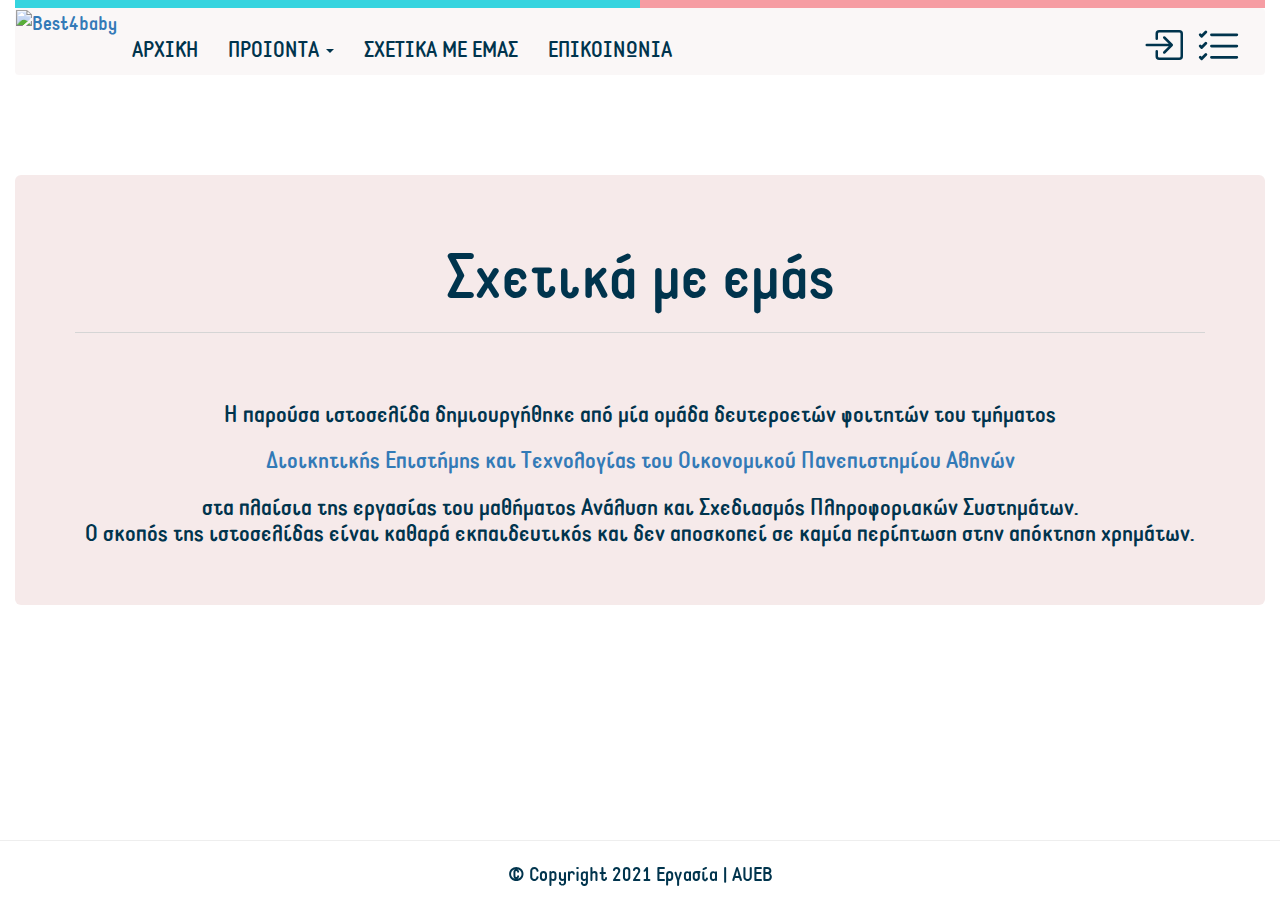
==== website/about.html @ 304eb85d "Added: contact us, about us. Fixed some error messages" ====
<!DOCTYPE html>
  <head>
      <meta charset="utf-8">
      <meta http-equiv="X-UA-Compatible" content="IE=edge">
      <meta name="viewport" content="width=device-width, initial-scale=1">
      <!-- Bootstrap core CSS -->
      <link href="../css/bootstrap.min.css" rel="stylesheet">
      <!-- This CSS file (bootstrap-theme.min.css) is optional -->
      <link href="../css/bootstrap-theme.min.css" rel="stylesheet">
      <title>Βρεφικά - Παιδικά είδη | Best4Baby.gr</title>
      <!-- The above 3 meta tags *must* come first in the head; any other head content must come *after* these tags -->
      <meta name="description" content="">
      <meta name="author" content="">
      <link rel="icon" href="../../favicon.ico">
      <link rel="canonical" href="https://getbootstrap.com/docs/3.4/examples/navbar/">

      <!-- Bootstrap core CSS -->
      <link href="../bootstrap/css/bootstrap.min.css" rel="stylesheet">
      <!-- IE10 viewport hack for Surface/desktop Windows 8 bug -->
      <link href="../../assets/css/ie10-viewport-bug-workaround.css" rel="stylesheet">

      <!-- Custom styles for this template -->
      <link href="navbar.css" rel="stylesheet">
      
      <!-- Just for debugging purposes. Don't actually copy these 2 lines! -->
      <!--[if lt IE 9]><script src="../../assets/js/ie8-responsive-file-warning.js"></script><![endif]-->
      <script src="../../assets/js/ie-emulation-modes-warning.js"></script>

      <!-- HTML5 shim and Respond.js for IE8 support of HTML5 elements and media queries -->
      <!--[if lt IE 9]>
        <script src="https://oss.maxcdn.com/html5shiv/3.7.3/html5shiv.min.js"></script>
        <script src="https://oss.maxcdn.com/respond/1.4.2/respond.min.js"></script>
      <![endif]-->
  </head>

  <body>
      <div class="container-fluid">
        <div id="header-border-top"></div>
        <!-- Static navbar -->
       <nav class="navbar navbar-default">
            <a href="index.html" class="home-page-button">
              <img src="https://www.best4baby.gr/img/newlogo.svg" alt="Best4baby" style="position: relative;" width="300" height="75"></a>
            </a>
          <div class="container-fluid">
            <div class="navbar-header">
              <button type="button" class="navbar-toggle collapsed" data-toggle="collapse" data-target="#navbar" aria-expanded="false" aria-controls="navbar">
                <span class="sr-only">Toggle navigation</span>
                <span class="icon-bar"></span>
                <span class="icon-bar"></span>
                <span class="icon-bar"></span>
              </button>
            </div>   
            <div id="navbar" class="navbar-collapse collapse">
              <ul class="nav navbar-nav">
                <li class="active"><a href="index.html" class="navbar-index">Αρχική</a></li>
                <li class="dropdown">
                  <a class="dropdown-toggle" data-toggle="dropdown" role="button" aria-haspopup="true" aria-expanded="false">Προιοντα <span class="caret"></span></a>
                  <ul class="dropdown-menu">
                      <li><a href="strollers.html">Παιδικά καρότσια</a></li>
                      <li><a href="car-seats.html">Καθίσματα αυτοκινήτου</a></li>
                      <li><a href="beds.html">Παρκοκρέβατα</a></li>
                      <li><a href="pouches.html">Μάρσιποι</a></li>
                  </ul>
                </li>
                <li><a href="#">Σχετικα με εμας</a></li>
                <li><a href="../website/contact.html">Επικοινωνια</a></li>
                <div class="header-button" >
                    <a href="list.html">
                      <img class="header-button-icon" type="svg" src="../website/images/list-icon.svg" alt="List icon">
                    </a>            
                </div>
                <div class="header-button" >
                  <a href="login.html" >
                    <img class="header-button-icon" type="svg" name="Log-in" src="../website/images/login.svg" alt="Log-in">
                  </a>              
                </div>
                <i class="fas fa-sign-in-alt"> </i>
            </div><!--/.nav-collapse -->
          </div><!--/.container-fluid -->
      </nav>

      <!-- Main component for a primary marketing message or call to action -->
      <div class="jumbotron">
        <h1 style="text-align: center;">Σχετικά με εμάς</h1>
        <hr style="color: rgb(243, 72, 72);">
        <br>
        <h3 style="text-align: center;"> Η παρούσα ιστοσελίδα δημιουργήθηκε από μία ομάδα δευτεροετών φοιτητών του τμήματος</h3>
          <a style="" href="https://www.dept.aueb.gr/el/dmst">
          <h3 style="text-align: center;"> Διοικητικής Επιστήμης και Τεχνολογίας του Οικονομικού Πανεπιστημίου Αθηνών </h3>
          </a> 
          <h3 style="text-align: center;">στα πλαίσια της εργασίας του μαθήματος Ανάλυση και Σχεδιασμός Πληροφοριακών Συστημάτων.<br> Ο σκοπός της ιστοσελίδας είναι καθαρά εκπαιδευτικός και δεν αποσκοπεί σε καμία περίπτωση στην απόκτηση χρημάτων.</h3>
        <!--img  type="jpg" name="mother-and-list" src="../website/images/necessary_desktop.jpg" alt="Pregnant with a list.">
        -->
      </div>  
    </div>
    </div> <!-- /container -->
    <div class="navbar-fixed-bottom">
      <hr>
      <footer >
          <p>&copy; Copyright 2021 Εργασία | AUEB</p>
      </footer>
    </div>
    <!-- js for the dropdown button-->
    <script src="https://code.jquery.com/jquery-3.2.1.slim.min.js" integrity="sha384-KJ3o2DKtIkvYIK3UENzmM7KCkRr/rE9/Qpg6aAZGJwFDMVNA/GpGFF93hXpG5KkN" crossorigin="anonymous"></script>
    <script src="https://cdnjs.cloudflare.com/ajax/libs/popper.js/1.11.0/umd/popper.min.js" integrity="sha384-b/U6ypiBEHpOf/4+1nzFpr53nxSS+GLCkfwBdFNTxtclqqenISfwAzpKaMNFNmj4" crossorigin="anonymous"></script>
    <script src="https://maxcdn.bootstrapcdn.com/bootstrap/4.0.0-beta/js/bootstrap.min.js" integrity="sha384-h0AbiXch4ZDo7tp9hKZ4TsHbi047NrKGLO3SEJAg45jXxnGIfYzk4Si90RDIqNm1" crossorigin="anonymous"></script>
    <!-- Bootstrap core JavaScript
    ================================================== -->
    <!-- Placed at the end of the document so the pages load faster -->
    <script src="https://code.jquery.com/jquery-1.12.4.min.js" integrity="sha384-nvAa0+6Qg9clwYCGGPpDQLVpLNn0fRaROjHqs13t4Ggj3Ez50XnGQqc/r8MhnRDZ" crossorigin="anonymous"></script>
    <script>window.jQuery || document.write('<script src="../../assets/js/vendor/jquery.min.js"><\/script>')</script>
    <script src="../bootsrap/js/bootstrap.min.js"></script>
    <!-- IE10 viewport hack for Surface/desktop Windows 8 bug -->
    <script src="../../assets/js/ie10-viewport-bug-workaround.js"></script>

    <!–- jQuery library (necessary for Bootstrap JavaScript plugins) -->
    <script src="https://ajax.googleapis.com/ajax/libs/jquery/1.12.4/jquery.min.js"></script>

    <!–- Bootstrap core JavaScript -->
    <script src="js/bootstrap.min.js"></script>
</body>
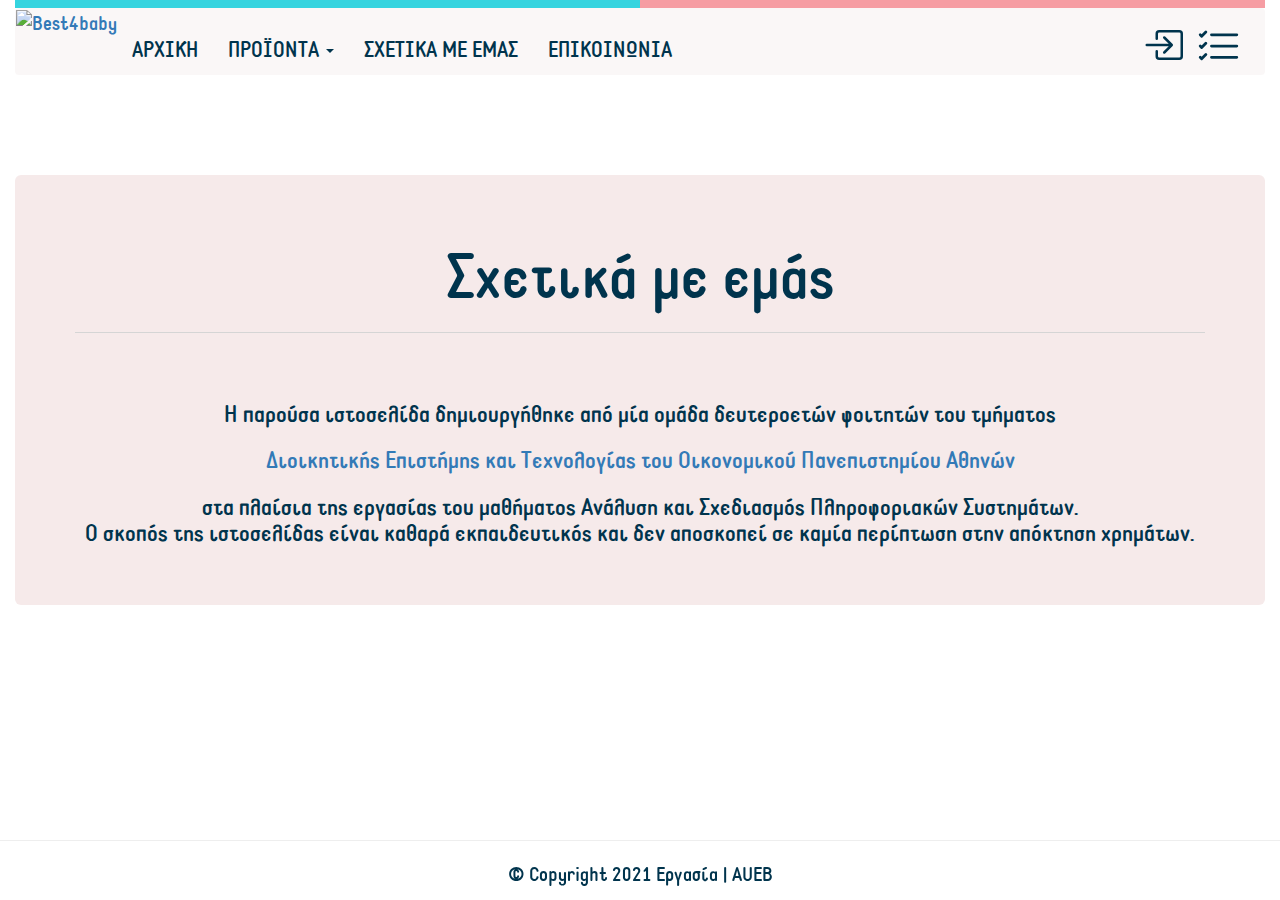
==== commit 6528add4: "minor fix" ====
--- a/website/about.html
+++ b/website/about.html
@@ -54,7 +54,7 @@
               <ul class="nav navbar-nav">
                 <li class="active"><a href="index.html" class="navbar-index">Αρχική</a></li>
                 <li class="dropdown">
-                  <a class="dropdown-toggle" data-toggle="dropdown" role="button" aria-haspopup="true" aria-expanded="false">Προιοντα <span class="caret"></span></a>
+                  <a class="dropdown-toggle" data-toggle="dropdown" role="button" aria-haspopup="true" aria-expanded="false">Προϊοντα <span class="caret"></span></a>
                   <ul class="dropdown-menu">
                       <li><a href="strollers.html">Παιδικά καρότσια</a></li>
                       <li><a href="car-seats.html">Καθίσματα αυτοκινήτου</a></li>
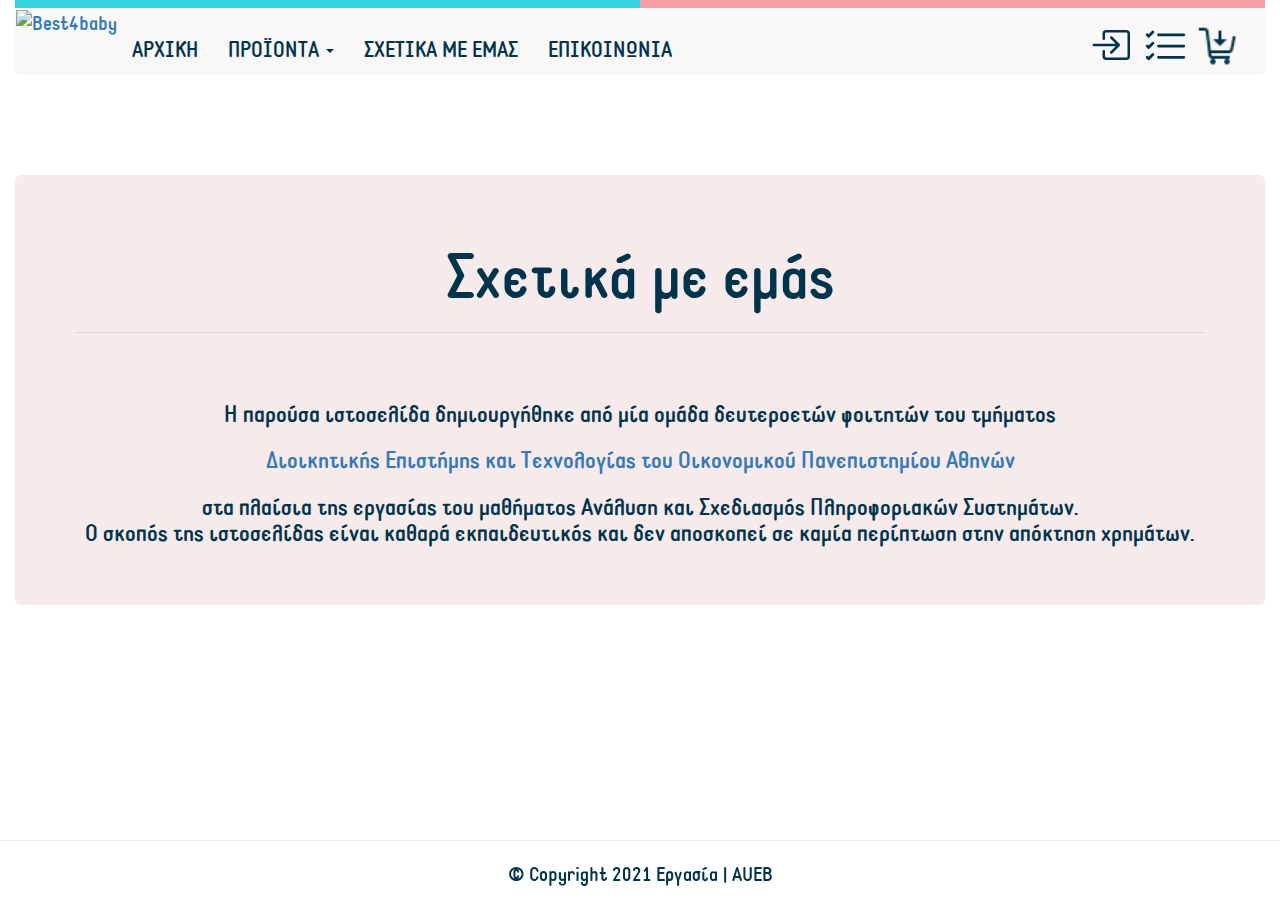
==== commit 99891f0f: "added cart icon to navbar" ====
--- a/website/about.html
+++ b/website/about.html
@@ -65,6 +65,11 @@
                 <li><a href="#">Σχετικα με εμας</a></li>
                 <li><a href="../website/contact.html">Επικοινωνια</a></li>
                 <div class="header-button" >
+                  <a href="#" >
+                    <img class="header-button-icon" src="../website/images/cart2.png" alt="Log-in">
+                  </a>
+                </div>                
+                <div class="header-button" >
                     <a href="list.html">
                       <img class="header-button-icon" type="svg" src="../website/images/list-icon.svg" alt="List icon">
                     </a>            
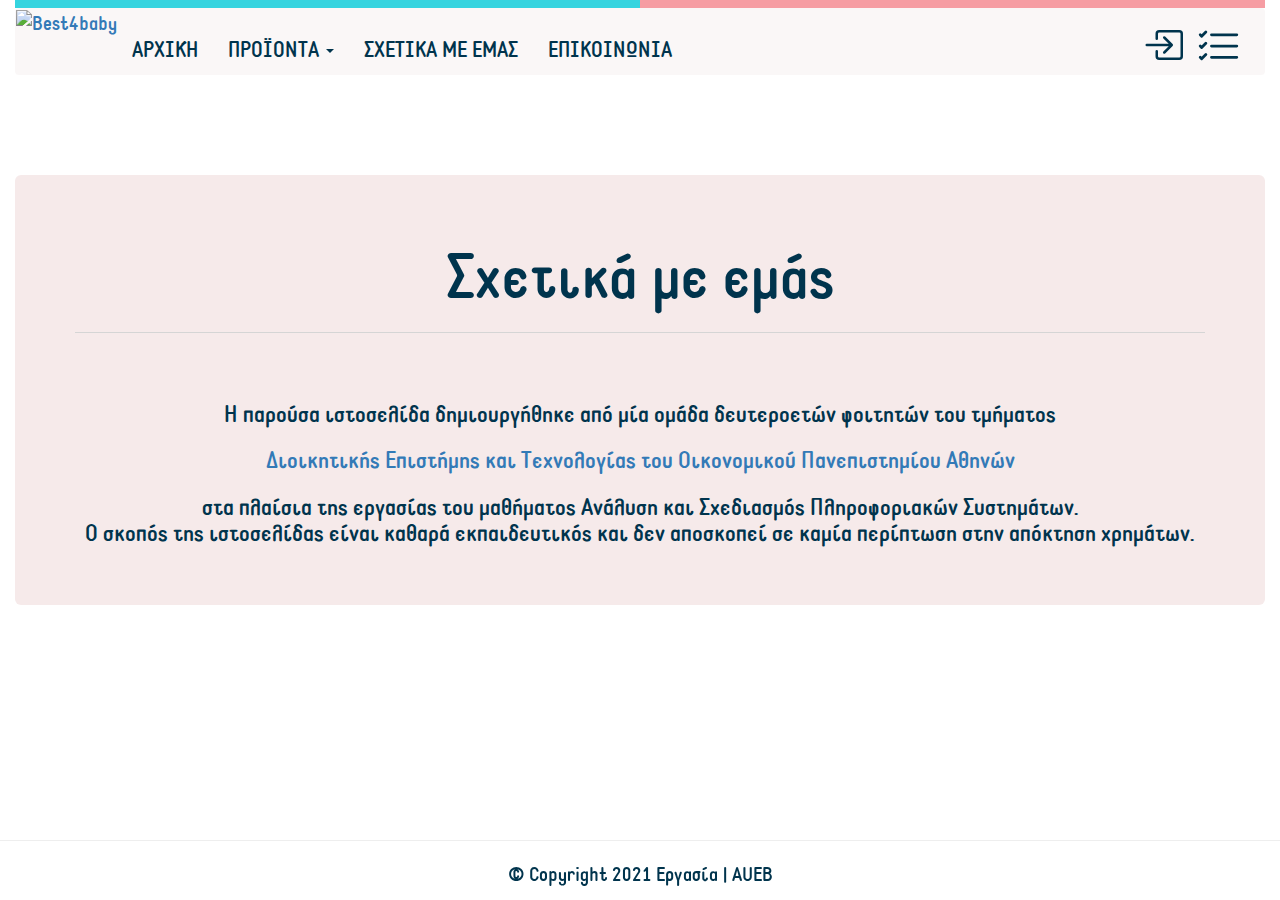
==== commit 7b282892: "must" ====
--- a/website/about.html
+++ b/website/about.html
@@ -65,11 +65,6 @@
                 <li><a href="#">Σχετικα με εμας</a></li>
                 <li><a href="../website/contact.html">Επικοινωνια</a></li>
                 <div class="header-button" >
-                  <a href="#" >
-                    <img class="header-button-icon" src="../website/images/cart2.png" alt="Log-in">
-                  </a>
-                </div>                
-                <div class="header-button" >
                     <a href="list.html">
                       <img class="header-button-icon" type="svg" src="../website/images/list-icon.svg" alt="List icon">
                     </a>            
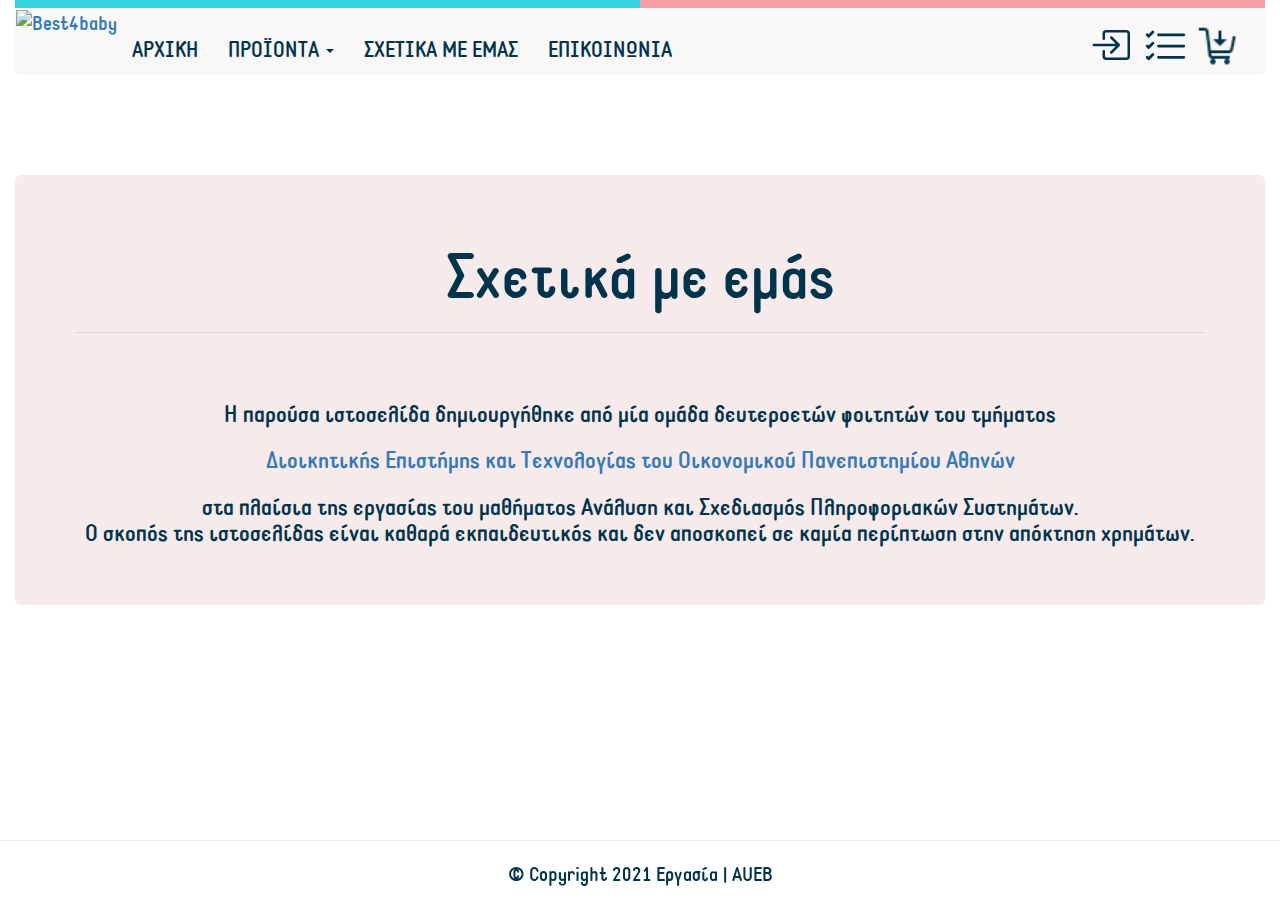
==== commit 03a4d5c3: "Merge branch 'main' of https://github.com/Manousakis01/best4babylist" ====
--- a/website/about.html
+++ b/website/about.html
@@ -65,6 +65,11 @@
                 <li><a href="#">Σχετικα με εμας</a></li>
                 <li><a href="../website/contact.html">Επικοινωνια</a></li>
                 <div class="header-button" >
+                  <a href="#" >
+                    <img class="header-button-icon" src="../website/images/cart2.png" alt="Log-in">
+                  </a>
+                </div>                
+                <div class="header-button" >
                     <a href="list.html">
                       <img class="header-button-icon" type="svg" src="../website/images/list-icon.svg" alt="List icon">
                     </a>            
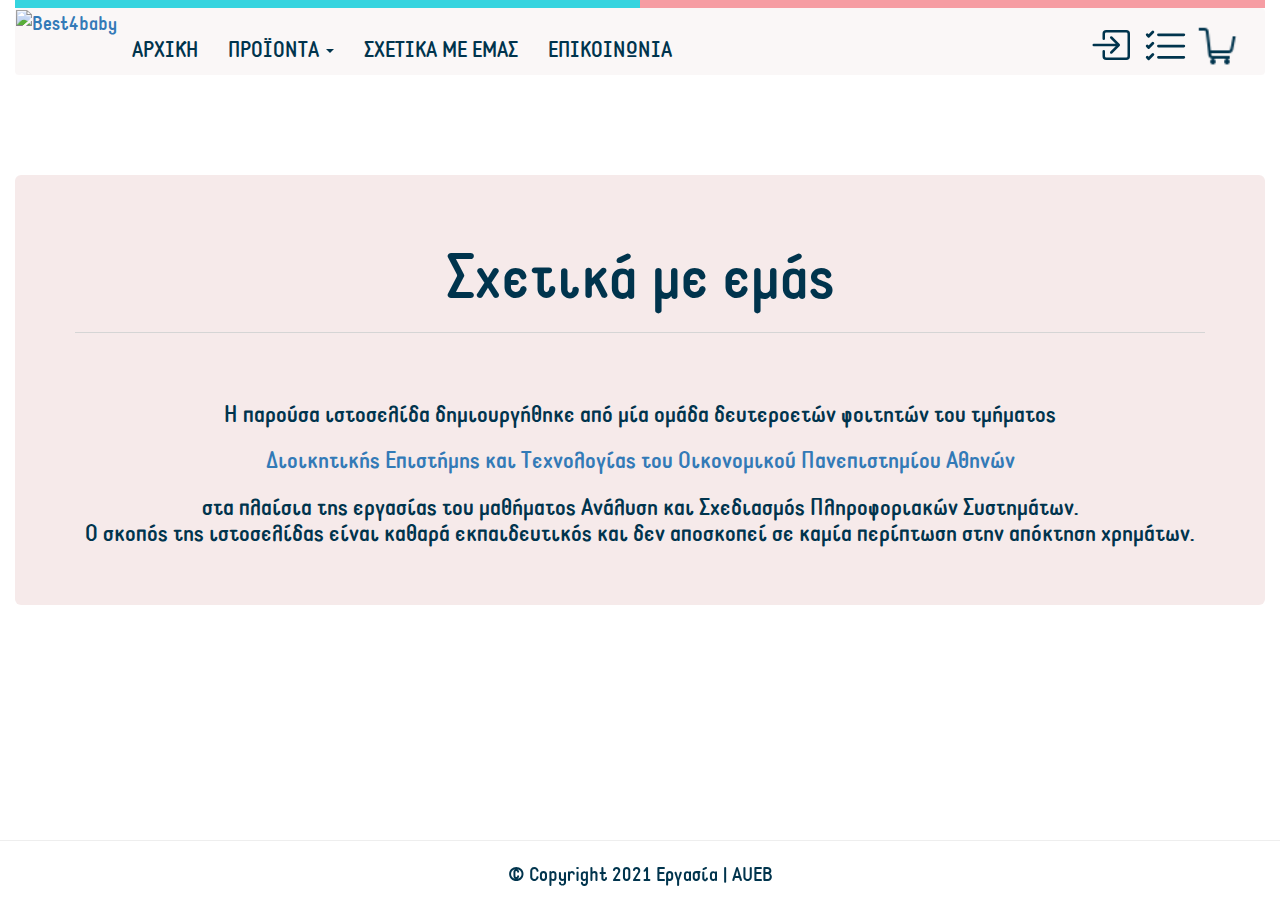
==== commit dc897980: "fix cart icon" ====
--- a/website/about.html
+++ b/website/about.html
@@ -66,7 +66,7 @@
                 <li><a href="../website/contact.html">Επικοινωνια</a></li>
                 <div class="header-button" >
                   <a href="#" >
-                    <img class="header-button-icon" src="../website/images/cart2.png" alt="Log-in">
+                    <img class="header-button-icon" src="../website/images/cart3.png" alt="Log-in">
                   </a>
                 </div>                
                 <div class="header-button" >
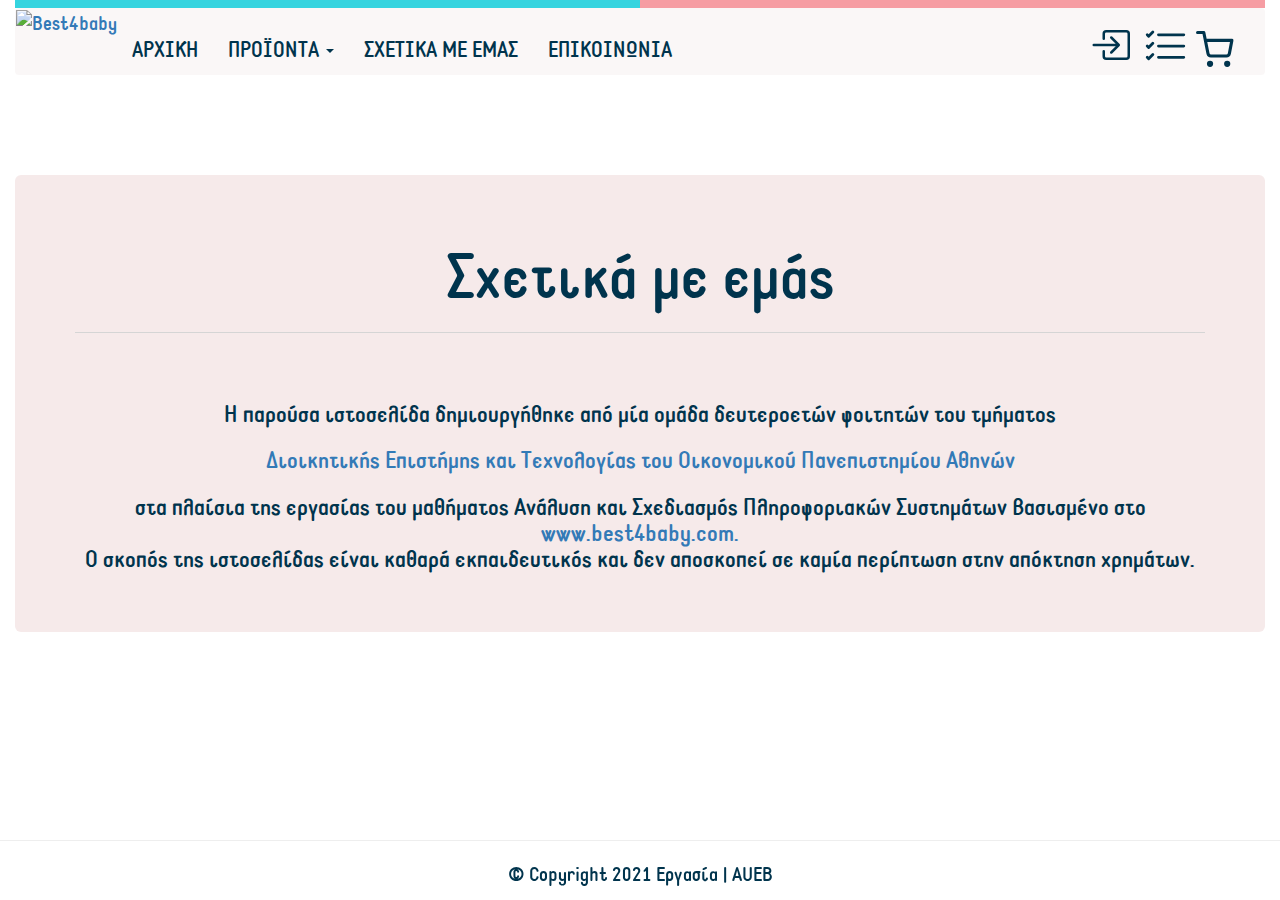
==== commit fb08e710: "New top cart icon" ====
--- a/website/about.html
+++ b/website/about.html
@@ -66,7 +66,7 @@
                 <li><a href="../website/contact.html">Επικοινωνια</a></li>
                 <div class="header-button" >
                   <a href="#" >
-                    <img class="header-button-icon" src="../website/images/cart3.png" alt="Log-in">
+                    <img class="header-button-icon" style="padding-top: 6px;" src="../website/images/top-cart.svg" alt="Log-in">
                   </a>
                 </div>                
                 <div class="header-button" >
@@ -93,7 +93,7 @@
           <a style="" href="https://www.dept.aueb.gr/el/dmst">
           <h3 style="text-align: center;"> Διοικητικής Επιστήμης και Τεχνολογίας του Οικονομικού Πανεπιστημίου Αθηνών </h3>
           </a> 
-          <h3 style="text-align: center;">στα πλαίσια της εργασίας του μαθήματος Ανάλυση και Σχεδιασμός Πληροφοριακών Συστημάτων.<br> Ο σκοπός της ιστοσελίδας είναι καθαρά εκπαιδευτικός και δεν αποσκοπεί σε καμία περίπτωση στην απόκτηση χρημάτων.</h3>
+          <h3 style="text-align: center;">στα πλαίσια της εργασίας του μαθήματος Ανάλυση και Σχεδιασμός Πληροφοριακών Συστημάτων βασισμένο στο  <a href="https://www.best4baby.gr/"> www.best4baby.com.</a><br> Ο σκοπός της ιστοσελίδας είναι καθαρά εκπαιδευτικός και δεν αποσκοπεί σε καμία περίπτωση στην απόκτηση χρημάτων.</h3>
         <!--img  type="jpg" name="mother-and-list" src="../website/images/necessary_desktop.jpg" alt="Pregnant with a list.">
         -->
       </div>  
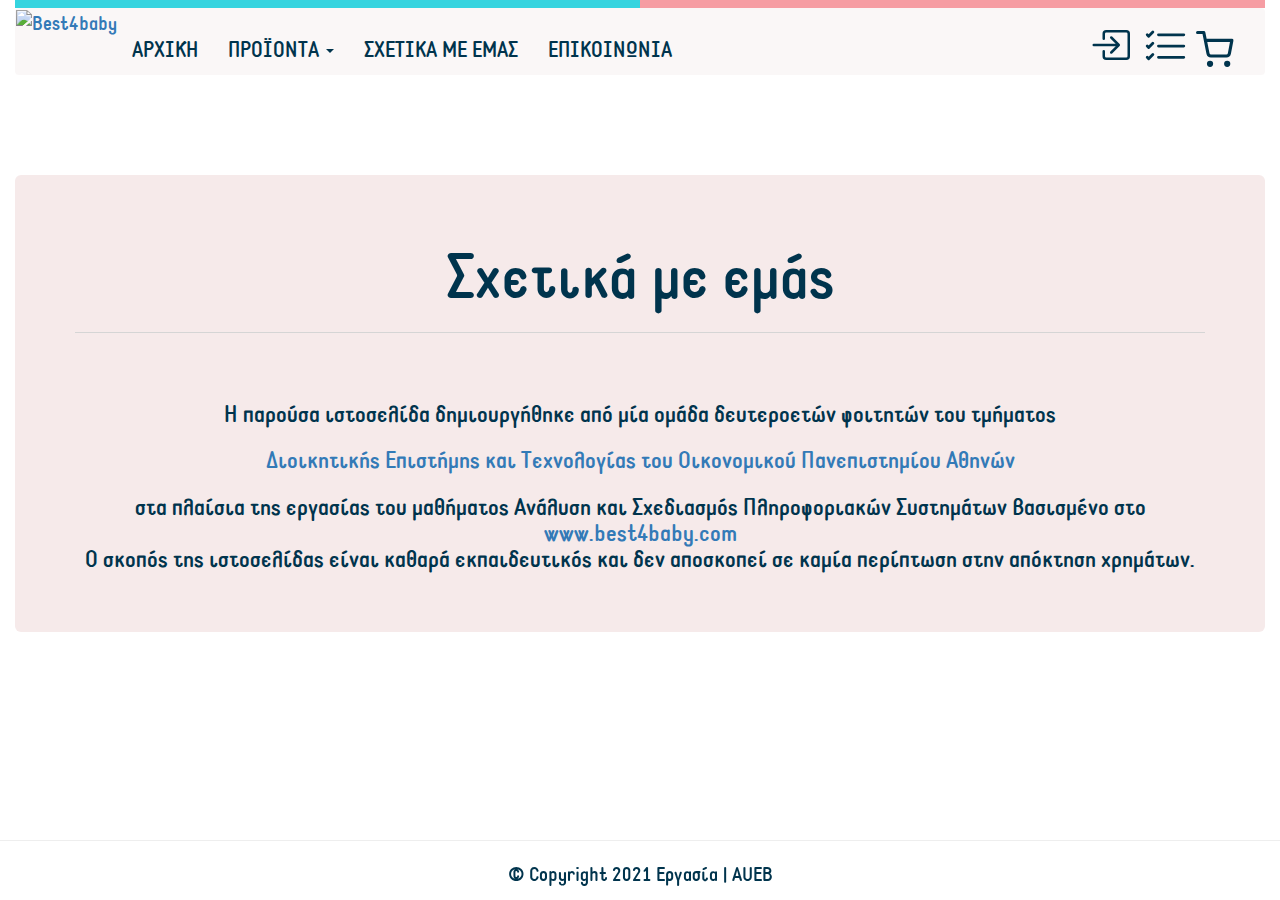
==== commit ae58c4c6: "Fixed text, added new icon" ====
--- a/website/about.html
+++ b/website/about.html
@@ -90,10 +90,10 @@
         <hr style="color: rgb(243, 72, 72);">
         <br>
         <h3 style="text-align: center;"> Η παρούσα ιστοσελίδα δημιουργήθηκε από μία ομάδα δευτεροετών φοιτητών του τμήματος</h3>
-          <a style="" href="https://www.dept.aueb.gr/el/dmst">
+          <a href="https://www.dept.aueb.gr/el/dmst">
           <h3 style="text-align: center;"> Διοικητικής Επιστήμης και Τεχνολογίας του Οικονομικού Πανεπιστημίου Αθηνών </h3>
           </a> 
-          <h3 style="text-align: center;">στα πλαίσια της εργασίας του μαθήματος Ανάλυση και Σχεδιασμός Πληροφοριακών Συστημάτων βασισμένο στο  <a href="https://www.best4baby.gr/"> www.best4baby.com.</a><br> Ο σκοπός της ιστοσελίδας είναι καθαρά εκπαιδευτικός και δεν αποσκοπεί σε καμία περίπτωση στην απόκτηση χρημάτων.</h3>
+          <h3 style="text-align: center;">στα πλαίσια της εργασίας του μαθήματος Ανάλυση και Σχεδιασμός Πληροφοριακών Συστημάτων βασισμένο στο <br> <a href="https://www.best4baby.gr/"> www.best4baby.com</a><br> Ο σκοπός της ιστοσελίδας είναι καθαρά εκπαιδευτικός και δεν αποσκοπεί σε καμία περίπτωση στην απόκτηση χρημάτων.</h3>
         <!--img  type="jpg" name="mother-and-list" src="../website/images/necessary_desktop.jpg" alt="Pregnant with a list.">
         -->
       </div>  
